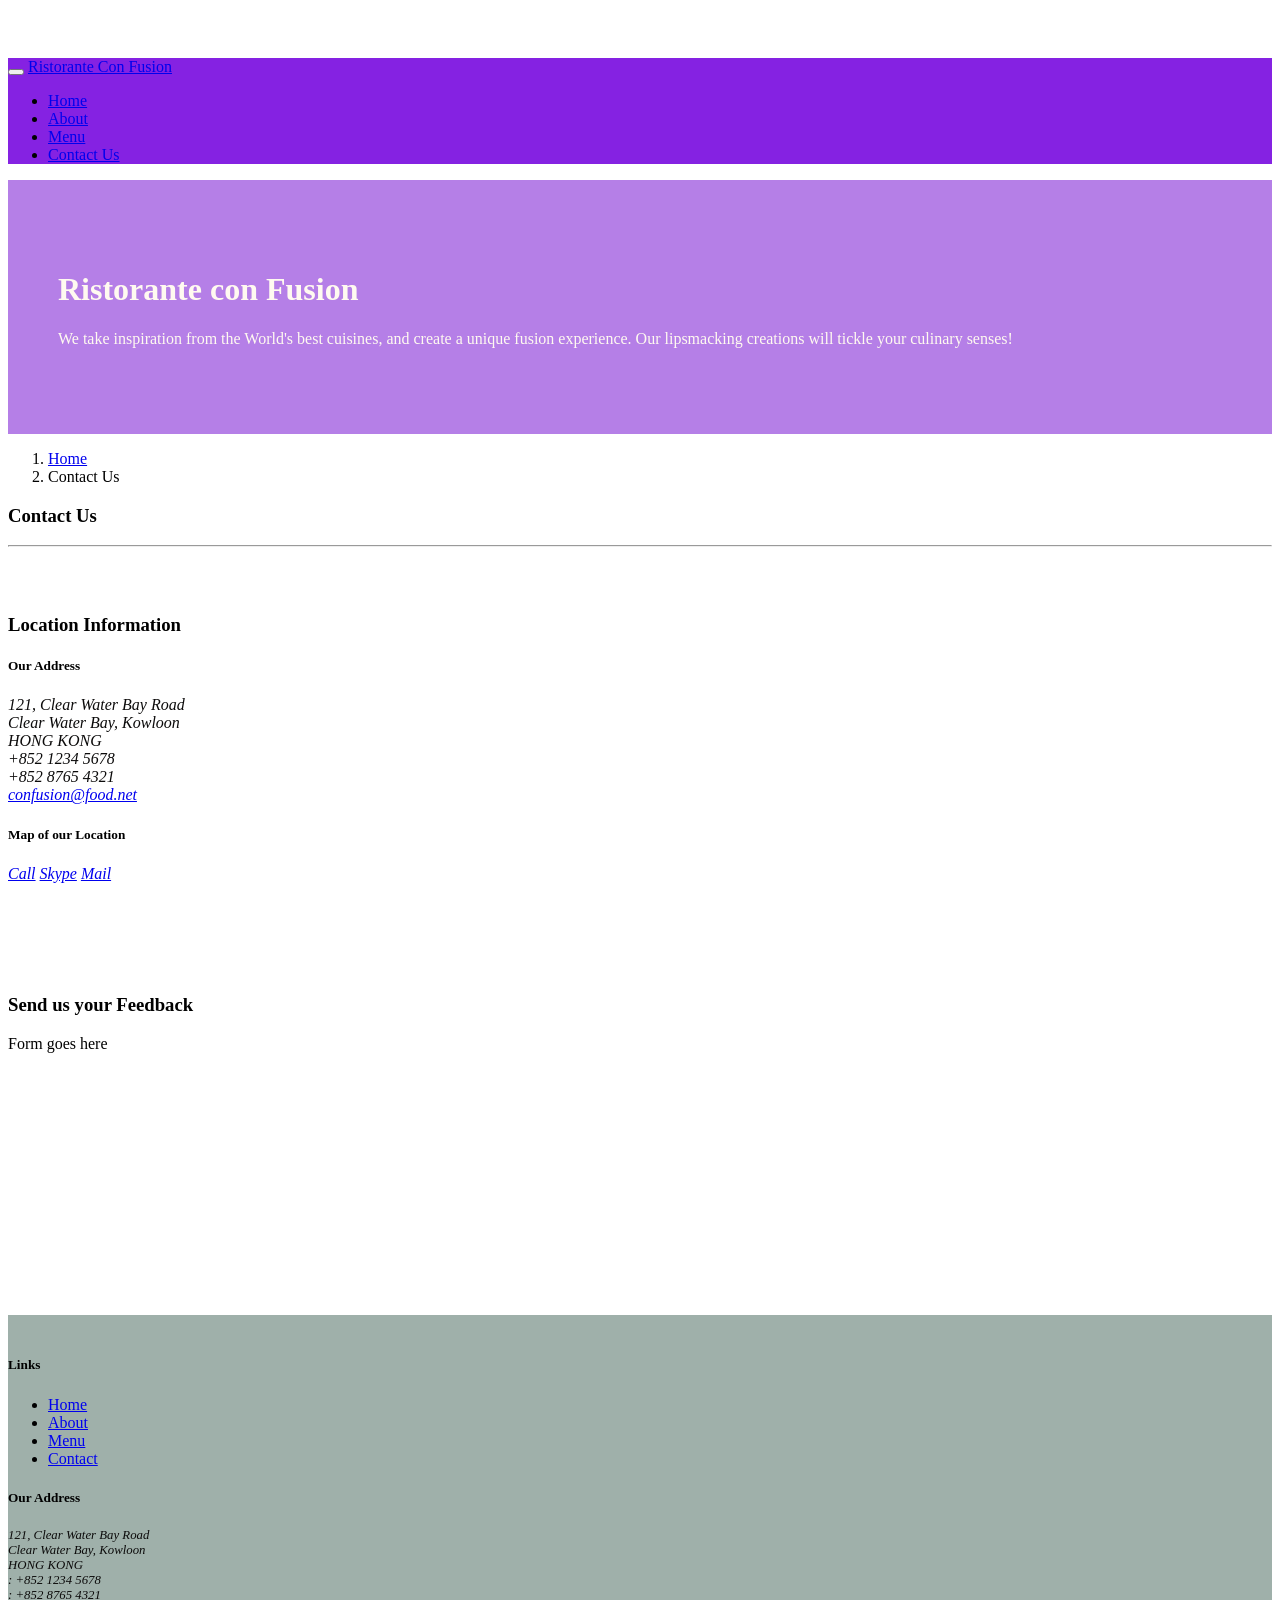
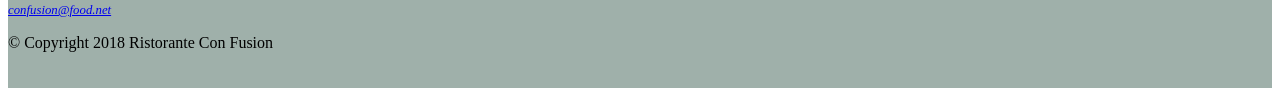
==== contactus.html @ fed133bc "button" ====
<!DOCTYPE html>
<html lang="en">

<head>

    <title>Ristorante Con Fusion: About Us</title>
    <!-- Required meta tags always come first -->
    <meta charset="utf-8">
    <meta name="viewport" content="width=device-width, initial-scale=1, shrink-to-fit=no">
    <meta http-equiv="x-ua-compatible" content="ie=edge">

    <!-- Bootstrap CSS -->
    <link rel="stylesheet" href="node_modules/bootstrap/dist/css/bootstrap.min.css">
    <link rel="stylesheet" href="node_modules/font-awesome/css/font-awesome.min.css">
    <link rel="stylesheet" href="node_modules/bootstrap-social/bootstrap-social.css">
    <link href="css/index.css" rel="stylesheet">
</head>

<body>
    <nav class="navbar navbar-dark navbar-expand-sm fixed-top">
        <div class="container">
            <button class="navbar-toggler" type="button" data-toggle="collapse" data-target="#Navbar">
                <span class="navbar-toggler-icon"></span>
            </button>
            <a class="navbar-brand" href="#">Ristorante Con Fusion</a>
            <div class="collapse navbar-collapse" id="Navbar">
                <ul class="navbar-nav mr-auto">
                        <li class="nav-item"><a class="nav-link" href="./index.html"><span class="fa fa-home fa-lg"></span> Home</a></li>
                        <li class="nav-item"><a class="nav-link" href="./aboutus.html"><span class="fa fa-info fa-lg"></span> About</a></li>
                        <li class="nav-item"><a class="nav-link" href="#"><span class="fa fa-list fa-lg"></span> Menu</a></li>
                        <li class="nav-item active"><a class="nav-link" href="#"><span class="fa fa-address-card fa-lg"></span> Contact Us</a></li>
                </ul>
            </div>
        </div>
    </nav>

    <header class="jumbotron">
        <div class="container">
            <div class="row row-header">
                <div class="col-12 col-sm-6">
                    <h1>Ristorante con Fusion</h1>
                    <p>We take inspiration from the World's best cuisines, and create a unique fusion experience. Our lipsmacking creations will tickle your culinary senses!</p>
                </div>
                <div class="col-12 col-sm">
                </div>
            </div>
        </div>
    </header>

    <div class="container">
        <div class="row">
            <ol class="col-12 breadcrumb">
                <li class="breadcrumb-item"><a href="./index.html">Home</a></li>
                <li class="breadcrumb-item active">Contact Us</li>
            </ol>
            <div class="col-12">
               <h3>Contact Us</h3>
               <hr>
            </div>
        </div>

        <div class="row row-content">
           <div class="col-12">
              <h3>Location Information</h3>
           </div>
            <div class="col-12 col-sm-4 offset-sm-1">
                   <h5>Our Address</h5>
                    <address style="font-size: 100%">
		              121, Clear Water Bay Road<br>
		              Clear Water Bay, Kowloon<br>
		              HONG KONG<br>
		              <i class="fa fa-phone"></i> +852 1234 5678<br>
		              <i class="fa fa-fax"></i> +852 8765 4321<br>
		              <i class="fa fa-envelope"></i>
                        <a href="mailto:confusion@food.net">confusion@food.net</a>
		           </address>
            </div>
            <div class="col-12 col-sm-6 offset-sm-1">
                <h5>Map of our Location</h5>
            </div>
            <div class="col-12 col-sm-11 offset-sm-1">
                <div class="btn-group mt-2" role="group">
                   <a href="#" class="btn btn-primary"><i class="fa fa-phone "> Call</i></a>
                   <a href="#" class="btn btn-info"><i class="fa fa-skype "> Skype</i></a>
                   <a href="#" class="btn btn-success"><i class="fa fa-envelope-o "> Mail</i></a>
                </div>
            </div>
        </div>

        <div class="row row-content">
           <div class="col-12">
              <h3>Send us your Feedback</h3>
           </div>
            <div class="col-12 col-md-9">
                Form goes here
            </div>
             <div class="col-12 col-md">
            </div>
       </div>

    </div>

    <footer class="footer">
        <div class="container">
            <div class="row">             
                <div class="col-4 offset-1 col-sm-2">
                    <h5>Links</h5>
                    <ul class="list-unstyled">
                        <li><a href="#">Home</a></li>
                        <li><a href="#">About</a></li>
                        <li><a href="#">Menu</a></li>
                        <li><a href="#">Contact</a></li>
                    </ul>
                </div>
                <div class="col-7 col-sm-5">
                    <h5>Our Address</h5>
                    <address>
		              121, Clear Water Bay Road<br>
		              Clear Water Bay, Kowloon<br>
		              HONG KONG<br>
                      <i class="fa fa-phone fa-lg"></i>: +852 1234 5678<br>
                      <i class="fa fa-fax fa-lg"></i>: +852 8765 4321<br>
                      <i class="fa fa-envelope fa-lg"></i>
                      <a href="mailto:confusion@food.net">confusion@food.net</a>
		           </address>
                </div>
                <div class="col-12 col-sm-4 align-self-center">
                    <div class="text-center">
                        <a class="btn btn-social-icon btn-google" href="http://google.com/+"><i class="fa fa-google-plus"></i></a>
                        <a class="btn btn-social-icon btn-facebook" href="http://www.facebook.com/profile.php?id="><i class="fa fa-facebook"></i></a>
                        <a class="btn btn-social-icon btn-linkedin" href="http://www.linkedin.com/in/"><i class="fa fa-linkedin"></i></a>
                        <a class="btn btn-social-icon btn-twitter" href="http://twitter.com/"><i class="fa fa-twitter"></i></a>
                        <a class="btn btn-social-icon btn-google" href="http://youtube.com/"><i class="fa fa-youtube"></i></a>
                        <a class="btn btn-social-icon" href="mailto:"><i class="fa fa-envelope-o"></i></a>
                    </div>
                </div>
           </div>
           <div class="row justify-content-center">             
                <div class="col-auto">
                    <p>© Copyright 2018 Ristorante Con Fusion</p>
                </div>
           </div>
        </div>
    </footer>
    <!-- jQuery first, then Popper.js, then Bootstrap JS. -->
    <script src="node_modules/jquery/dist/jquery.slim.min.js"></script>
    <script src="node_modules/popper.js/dist/umd/popper.min.js"></script>
    <script src="node_modules/bootstrap/dist/js/bootstrap.min.js"></script>
</body>

</html>
---- css/index.css ----
.row-header{
            margin:0px auto;
            padding:0px auto;
            
}
.row-content{
        margin:0px auto;
        padding: 40px 0px;
        min-height:300px;
}
.footer{
        margin: 0px auto;
        padding: 20px 0px;
        background-color: rgba(105, 131, 122, 0.637);
}
.jumbotron{
        margin: 0px auto;
        padding: 70px 50px;
        background-color: rgb(181, 127, 231);
        color:floralwhite;
        border-radius: 0px;
    }
address{
        margin:0px;
        font-size: 80%;
        color: rgb(12, 11, 11);
}
.test{
        background-color:rgba(0, 0, 0, 0.384);
        padding:50px 15px;
        text-align: center;
}
body{
        padding:50px 0px 0px 0px;
        z-index: 0;
}
.navbar-dark{
       
        background-color: rgb(133, 34, 226);
}
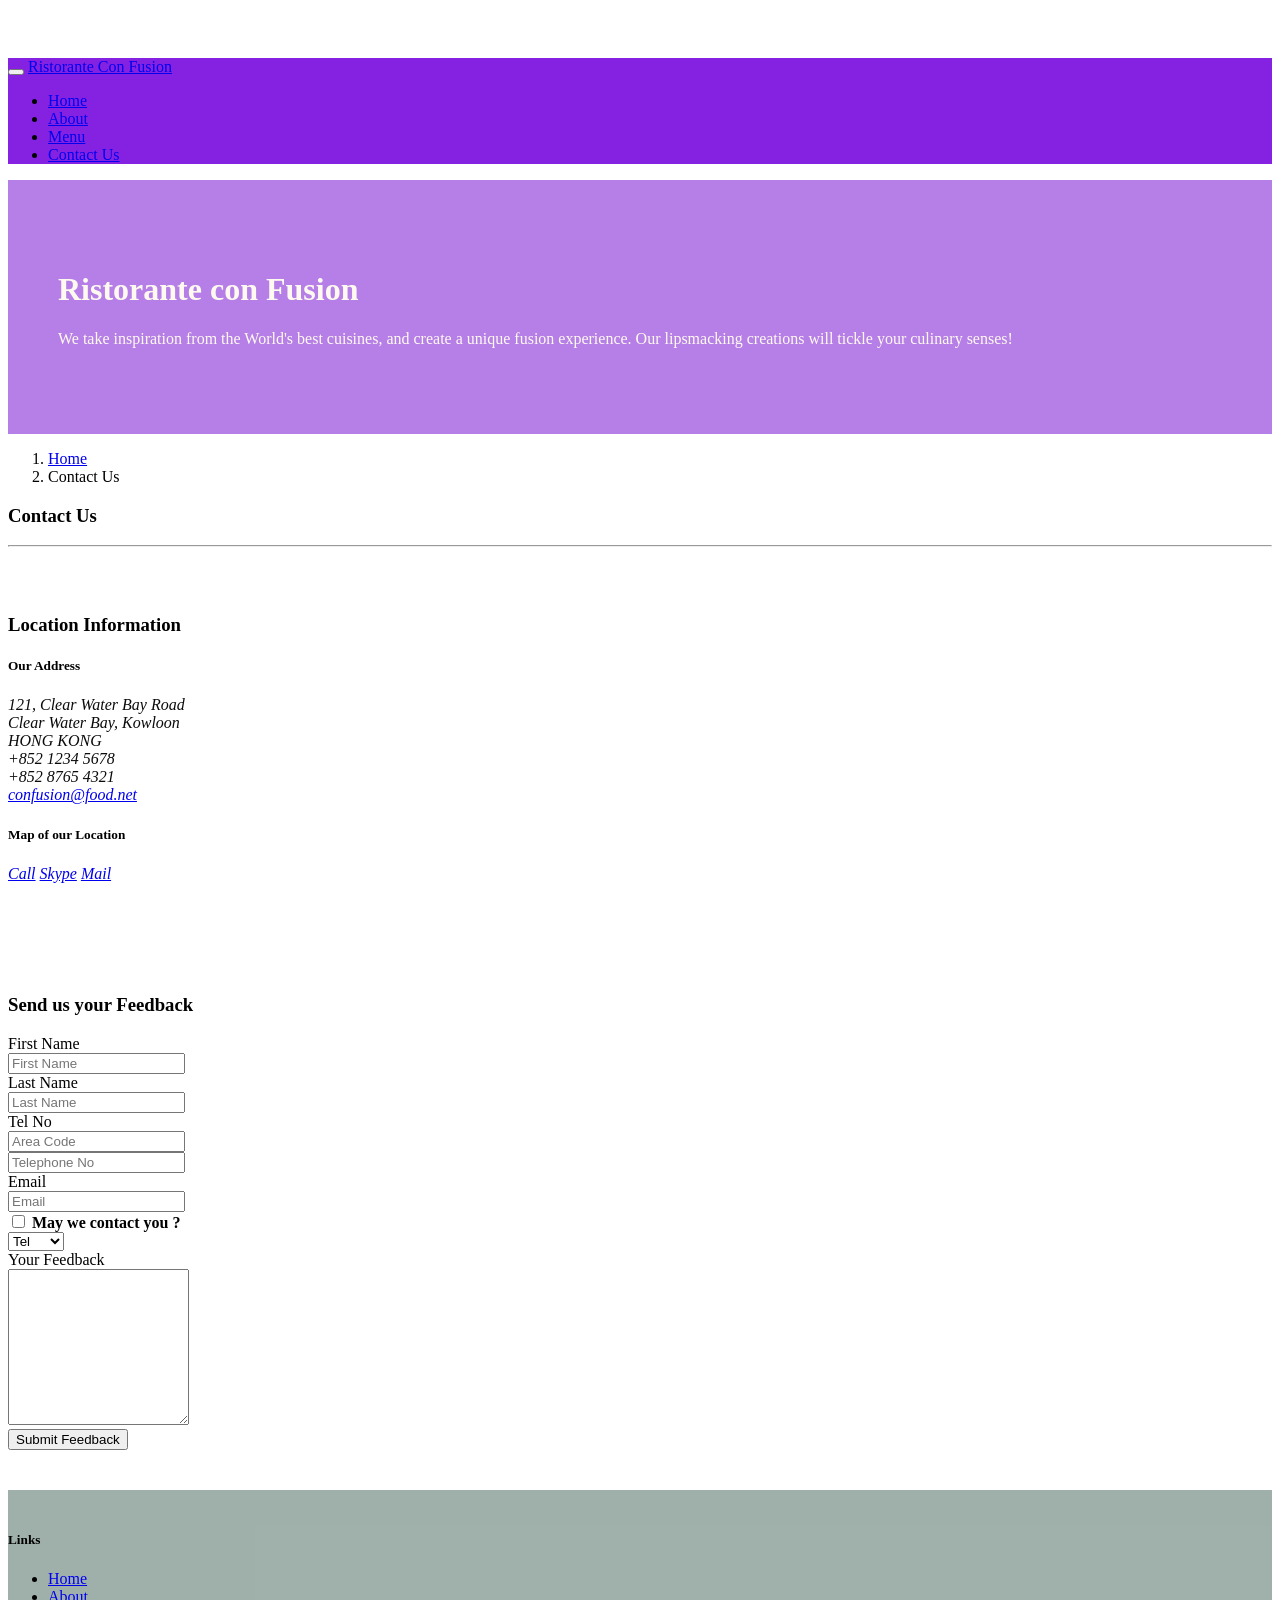
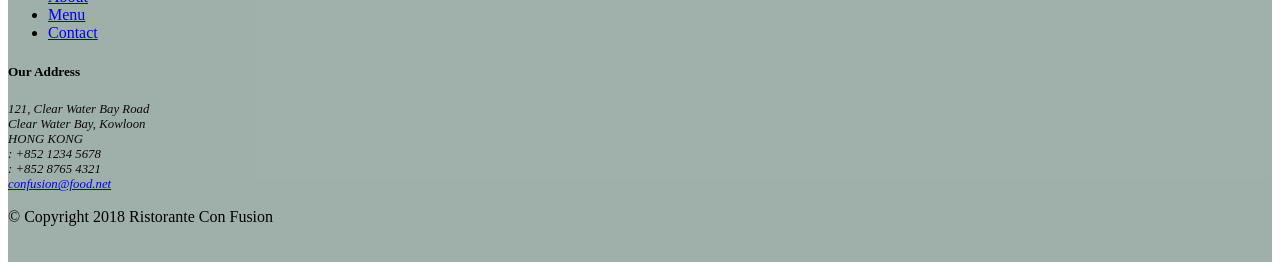
==== commit b96ac5ac: "form" ====
--- a/contactus.html
+++ b/contactus.html
@@ -88,11 +88,67 @@
         </div>
 
         <div class="row row-content">
-           <div class="col-12">
+           <div class="col-12 mb-3">
               <h3>Send us your Feedback</h3>
            </div>
             <div class="col-12 col-md-9">
-                Form goes here
+                <form action="">
+                <div class="form-group row">
+                    <label class="col-md-2" for="firstName">First Name</label>
+                    <div class="col-md-10 ">
+                        <input type="text" class="form-control" id="firstName" name="firstNamw" placeholder="First Name">
+                    </div>
+                </div>
+                <div class="form-group row">
+                    <label class="col-md-2" for="lastName">Last Name</label>
+                    <div class="col-md-10 ">
+                        <input type="text" class="form-control" id="lastName" name="lastName" placeholder="Last Name">
+                    </div>
+                </div>
+                <div class="form-group row">
+                    <label class="col-12 col-md-2" for="telno">Tel No</label>
+                    <div class="col-5 col-md-3 ">
+                        <input type="area code" class="form-control" id="areacode" name="areacode" placeholder="Area Code">
+                    </div>
+                    <div class="col-7 col-md-7">
+                        <input  type="tel" class="form-control" id="tel" name="tel" placeholder="Telephone No">
+                    </div>
+                </div>
+                <div class="form-group row">
+                    <label class="col-md-2" for="email">Email</label>
+                    <div class="col-md-10 ">
+                        <input type="email" class="form-control" id="email" name="email" placeholder="Email">
+                    </div>
+                </div>
+                <div class="form-group row">
+                    <div class="col-md-6 offset-md-2">
+                      <div class="form-check">
+                        <input class="form-check-input" type="checkbox" id="approve" name="approve">
+                        <label class="form-check-label" for="approve"><strong>May we contact you ?</strong></label>
+                     </div>
+                    </div>
+                    <div class="col-md-3 offset-md-1">
+                        <select class="form-control" >
+                            <option >Tel</option>
+                            <option >Email</option>
+                        </select>
+                    </div>
+                </div>
+                    <div class="form-group row">
+                        <label for="feedback" class="col-md-2 col-form-label">Your Feedback</label>
+                        <div class="col-md-10">
+                            <textarea class="form-control" id="feedback" name="feedback" rows="10"></textarea>
+                        </div>
+                    </div>
+                    <div class="form-group row">
+                        <div class="col-md-10 offset-md-2">
+                            <button class="btn btn-primary">Submit Feedback</button>
+                        </div>
+                    </div>
+                
+                
+
+                </form>
             </div>
              <div class="col-12 col-md">
             </div>
